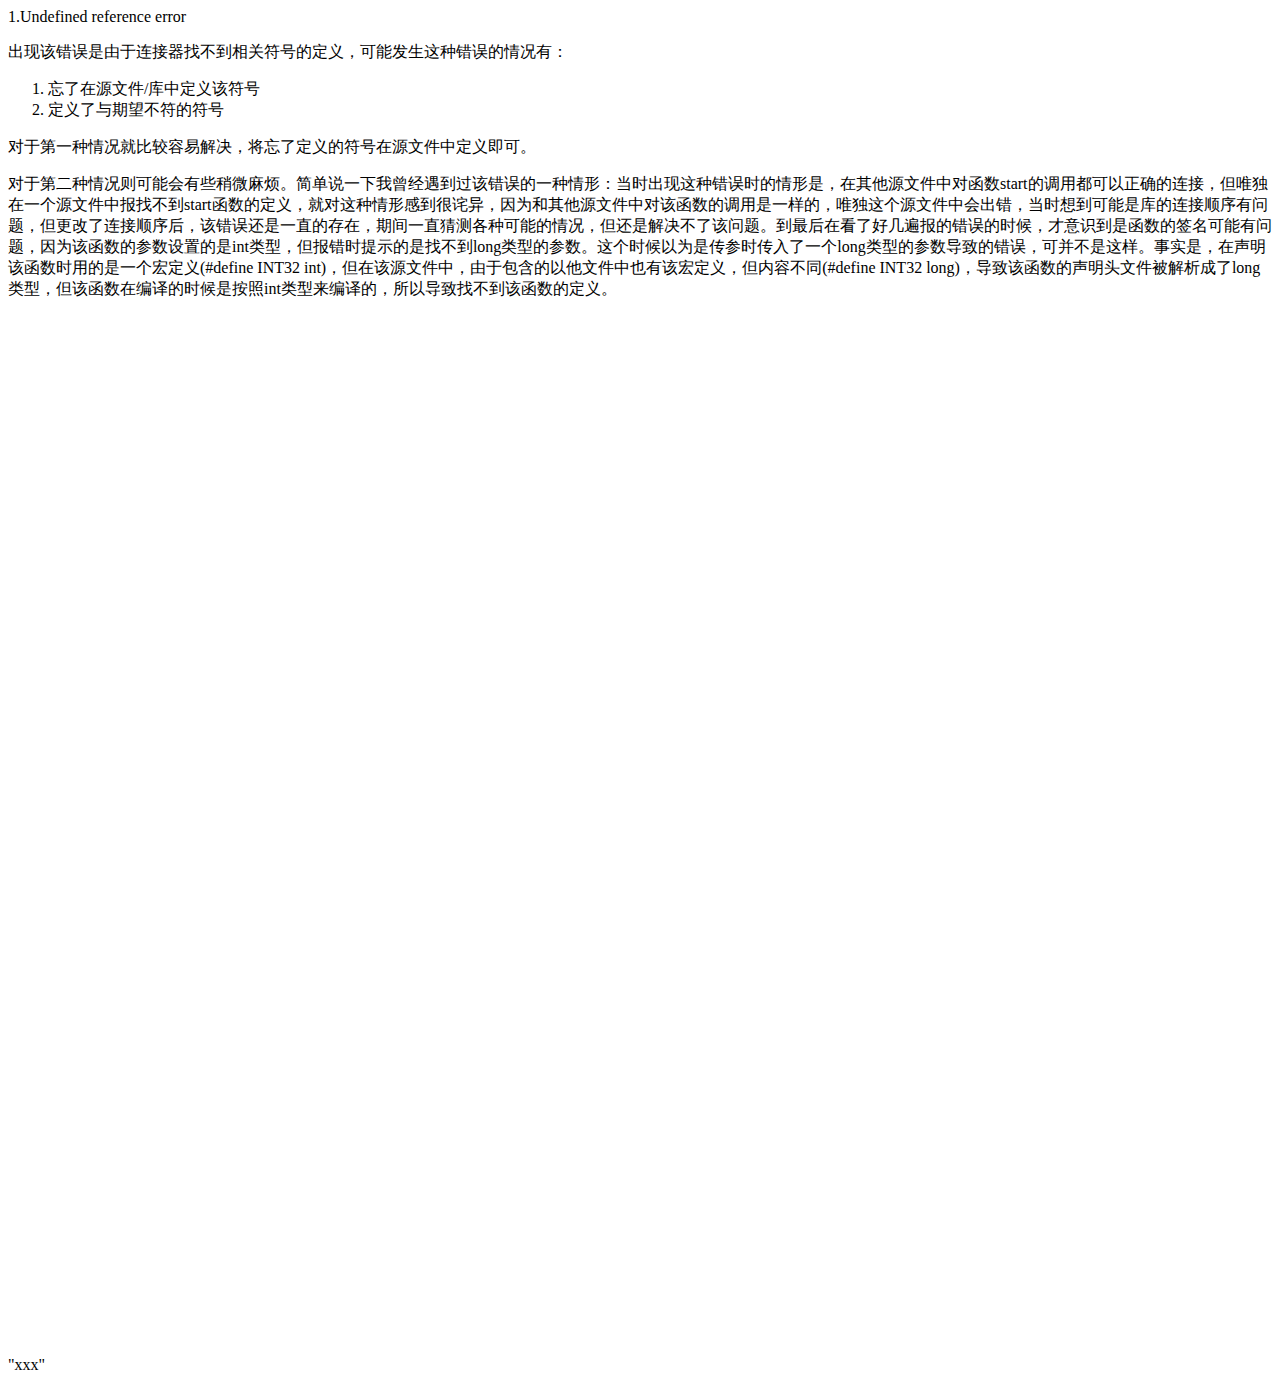
==== sub/debug.html @ 8a2800a3 "1.首次提交，包含一些基本的功能。 index.html中ul下li的title属性的值是对应的iframe中要显示的网页的名称（不包含后缀）。 ol中的li由iframe中，id为navi的ol下的" ====
<!DOCTYPE html>
<html>
    <head>
        <meta http-equiv="content-type" content="text/html; charset=utf-8"/>
    </head>
    <body>
        <nav style="display:none">
            <ol id="navi">
                <li title="undefinedReference">Undefined reference error</li>
                <li title="test">test</li>
            </ol>
        </nav>
        <section>
            <a name="undefinedReference"/>
            <header>1.Undefined reference error</header>
            <article>
                <p>
                    出现该错误是由于连接器找不到相关符号的定义，可能发生这种错误的情况有： </p>
                <ol>
                    <li>忘了在源文件/库中定义该符号</li>
                    <li>定义了与期望不符的符号</li>
                </ol>
                <p>
                    对于第一种情况就比较容易解决，将忘了定义的符号在源文件中定义即可。 </p>
                <p>
                    对于第二种情况则可能会有些稍微麻烦。简单说一下我曾经遇到过该错误的一种情形：当时出现这种错误时的情形是，在其他源文件中对函数start的调用都可以正确的连接，但唯独在一个源文件中报找不到start函数的定义，就对这种情形感到很诧异，因为和其他源文件中对该函数的调用是一样的，唯独这个源文件中会出错，当时想到可能是库的连接顺序有问题，但更改了连接顺序后，该错误还是一直的存在，期间一直猜测各种可能的情况，但还是解决不了该问题。到最后在看了好几遍报的错误的时候，才意识到是函数的签名可能有问题，因为该函数的参数设置的是int类型，但报错时提示的是找不到long类型的参数。这个时候以为是传参时传入了一个long类型的参数导致的错误，可并不是这样。事实是，在声明该函数时用的是一个宏定义(#define INT32 int)，但在该源文件中，由于包含的以他文件中也有该宏定义，但内容不同(#define INT32 long)，导致该函数的声明头文件被解析成了long类型，但该函数在编译的时候是按照int类型来编译的，所以导致找不到该函数的定义。 </p>
            </article>
        </section>
        <section>
            <div style="width:20px; height:1024px;">
</div>
            <p>
                "xxx" </p>
            <a name="test"></a>
        </section>
    </body>
</html>
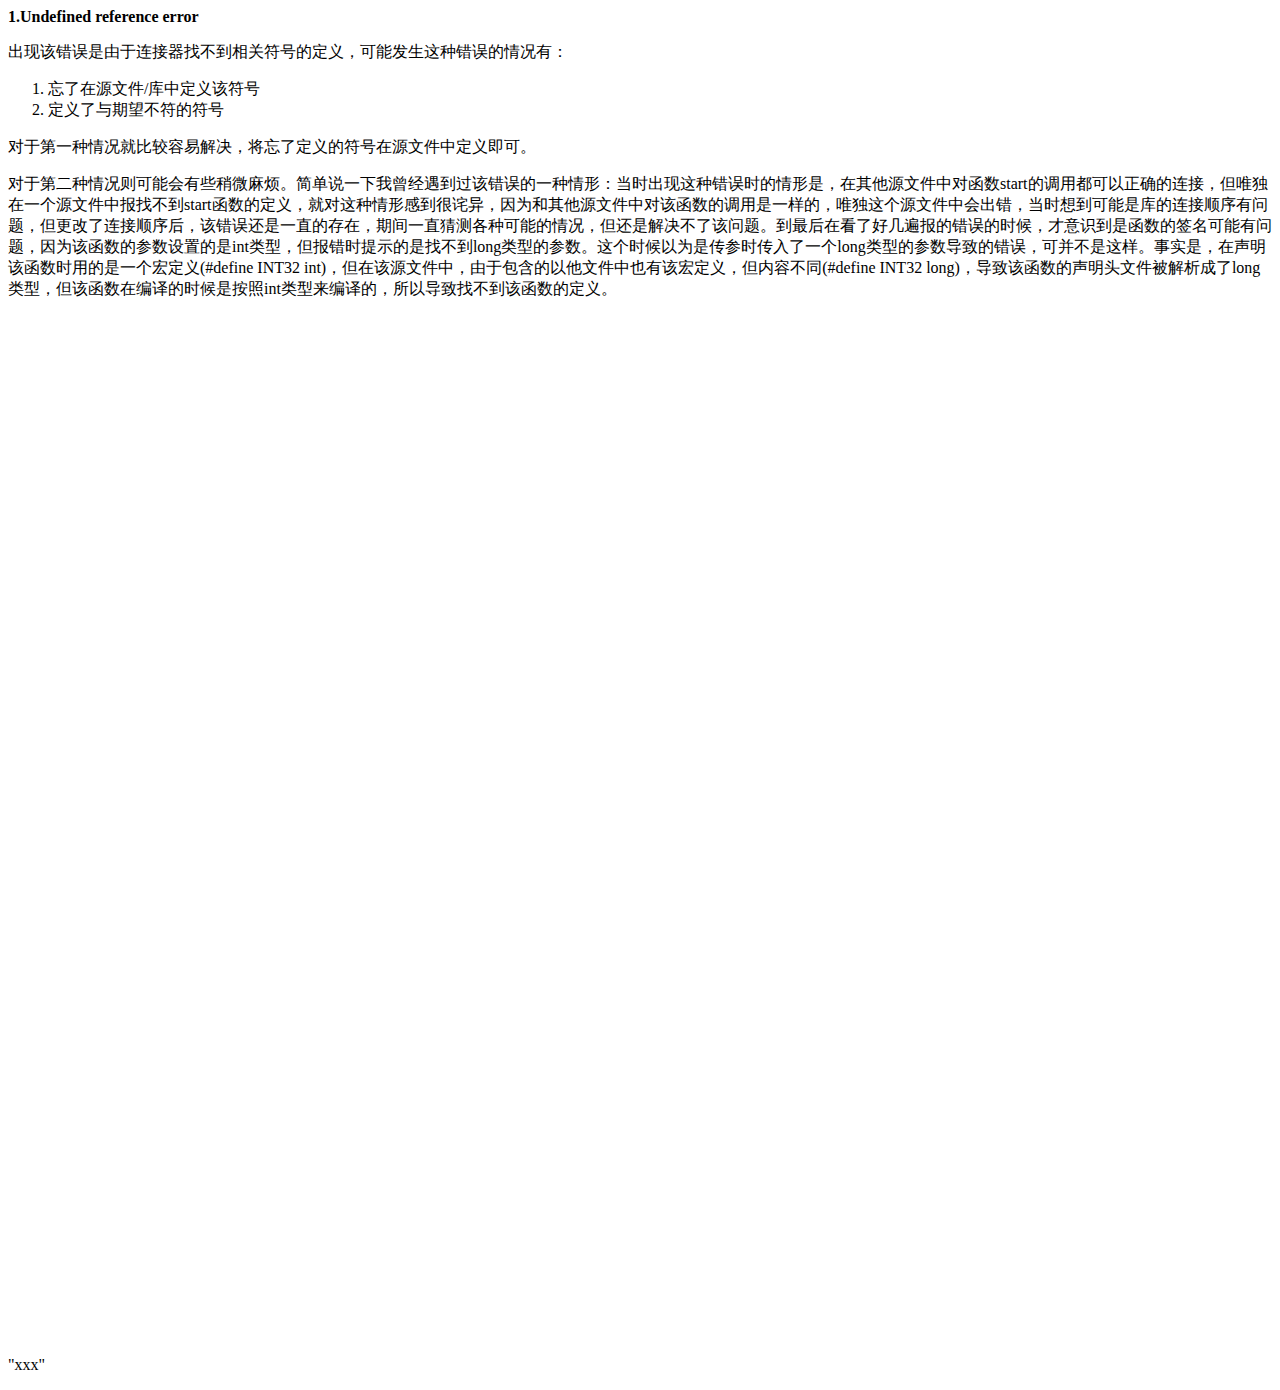
==== commit e3a6ec12: "修改标题与导航的样式" ====
--- a/sub/debug.html
+++ b/sub/debug.html
@@ -2,6 +2,7 @@
 <html>
     <head>
         <meta http-equiv="content-type" content="text/html; charset=utf-8"/>
+        <link href="sub.css" rel="stylesheet" type="text/css"/>
     </head>
     <body>
         <nav style="display:none">
--- a/sub/sub.css
+++ b/sub/sub.css
@@ -0,0 +1,3 @@
+header {
+    font-weight: bold;
+}